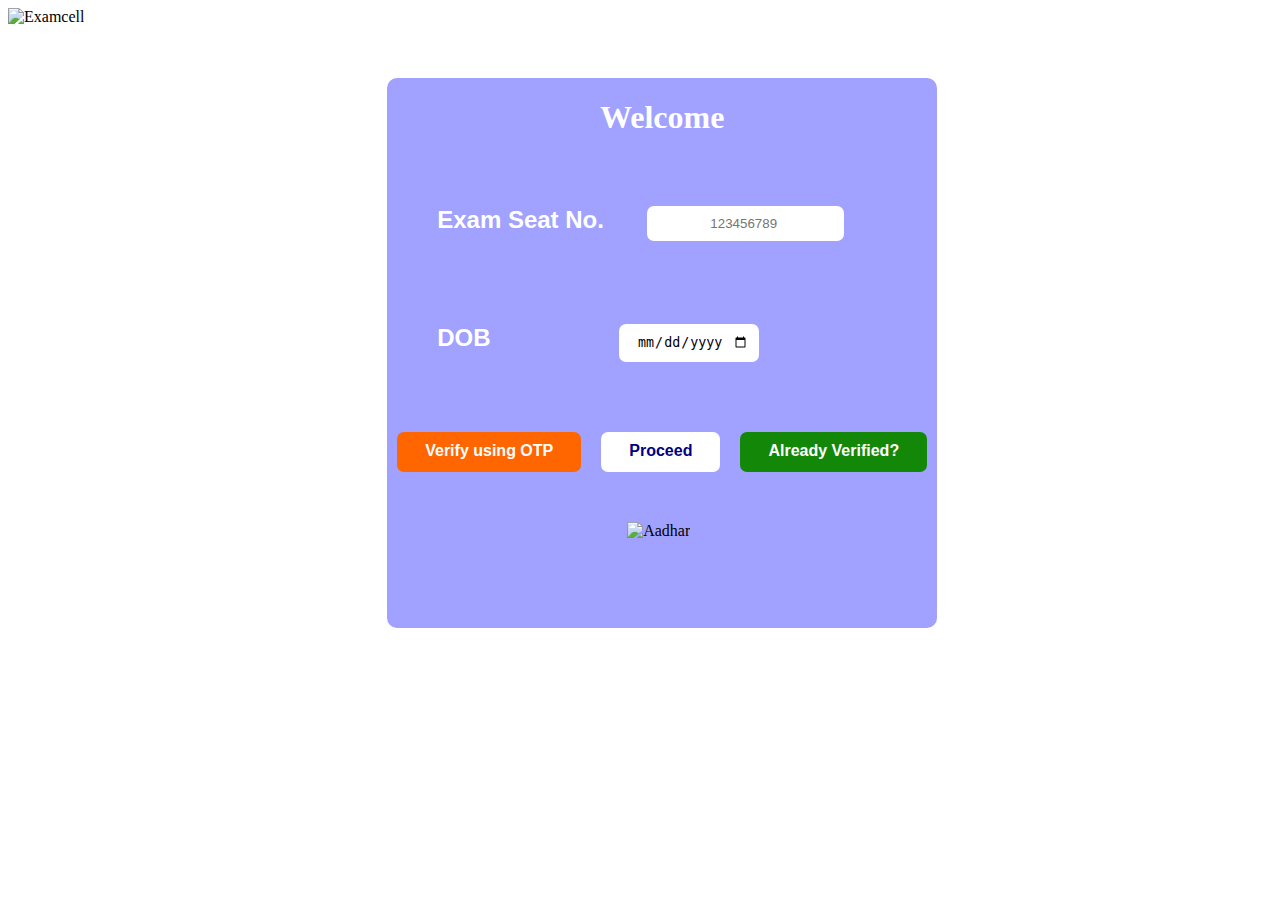
==== frontpg.html @ 215310c8 "first commit" ====
<!DOCTYPE html>
<html lang="en">
<head>
    <meta charset="UTF-8">
    <meta http-equiv="X-UA-Compatible" content="IE=edge">
    <meta name="viewport" content="width=device-width, initial-scale=1.0">
    <link rel="stylesheet" href="login.css">
    <link rel="stylesheet" href="hint.css">
    <link rel="stylesheet" href="frontpg.css">
    <title>Document</title>
</head>
<body>
    <div class="Container">
        <div class="logo">
            <span  class="hint--bottom hint--rounded hint--bounce " aria-label="Keep learning india!">
            <img id="logo1" src="https://raw.githubusercontent.com/Ps066/learn/main/aadhar-05-removebg-preview.png?token=GHSAT0AAAAAABSV4BMXZJQ2WFRBFB5PYMT6YSABOCQ" alt="Examcell">
            </span>
        </div>
        <div class="sign">
            <h1 id="heading">Welcome</h1>
            <div id="firstin">
                <h2 class="subheading" >Exam Seat No.</h2>
                <span  class="hint--bottom hint--rounded hint--bounce hint--warning " aria-label="Enter your Exam Seat no.!">
                <input type="text" placeholder="123456789 " class="input">
                </span>
            </div>
            <div id="firstin" >
                <h2 class="subheading" >DOB</h2>
                <span  class="hint--bottom hint--rounded hint--bounce hint--warning " aria-label="Select your Date of birth!">
                <input type="date" placeholder="123456789 " class="input">
                </span>
            </div>
            <div class="options">
                <span  class="hint--bottom-left hint--rounded hint--bounce " aria-label="An OTP will be sent to your registered mobile number!">
                <div class="optcard" id="one">
                    Verify using OTP
                </div>
                </span>
                <span  class="hint--bottom hint--rounded hint--bounce " aria-label="Upload an Image of your aadhar card, our System will auto verify it !!">
                <div class="optcard" id="two">
                    Proceed 
                </div>
                </span>
                <span  class="hint--bottom-right hint--rounded hint--bounce " aria-label="Already Verified? sign in">
                <div class="optcard" id="three">
                    Already Verified?
                </div>
                </span>
            </div>
            <div class="fon">
                <div></div>
            <span  class="hint--bottom-right hint--rounded hint--bounce " aria-label="Mera Aadhar Meri Pehchan">
            <img src="https://uidai.gov.in/images/logo/aadhaar_english_logo.svg" alt="Aadhar" class="alogo">
            </span>
            <div></div>
            </div>
        </div>
    
        </div>
    
</body>
</html>
---- login.css ----
.logo {
  height: 250px;
  width: 250px;
}
#logo1 {
  max-width: 100%;
  max-height: 100%;
}
.Container {
  display: grid;
  grid-template-columns: 30% 70%;
}
.signup {
  /*background-color: #adc2eb , */
  /*background: linear-gradient(
    0deg,
    rgba(19, 136, 8, 1) 0%,
    rgba(255, 255, 255, 1) 45%,
    rgba(255, 255, 255, 1) 50%,
    rgba(255, 255, 255, 1) 55%,
    rgba(255, 153, 51, 1) 100%
  );*/
  /*box-shadow: 20px 20px 30px 10px grey;
  /*background: linear-gradient(
    307deg,
    rgba(19, 136, 8, 1) 0%,
    rgba(255, 255, 255, 1) 48%,
   /* rgba(255, 255, 255, 1) 50%,
    rgba(255, 255, 255, 1) 52%,*/
  /*rgb(255, 117, 26) 100%
  );*/
  background-color: /*#ff6600  #8080ff #ff944d #cce6ff #6666ff #66ff99 #ff0066 #00a588*/ #a1a1ff;
  border-radius: 10px;
  width: 550px;
  height: 450px;
  margin-top: 70px;
}
#heading {
  font-family: "Lobster Two", cursive;
  font-weight: 900;
  font-style: bold;
  color: white;
  text-align: center;
}
.input {
  border-radius: 7px;
  border-style: none;
  margin: 10px;
  padding: 10px;
  padding-top: 10px;
  margin-top: 20px;
  text-align: center;
  align-content: center;
}
#firstin {
  margin: 50px;
  display: grid;
  grid-template-columns: auto auto;
}
.subheading {
  /*font-family: "Oleo Script", cursive;*/

  font-family: "Abel", sans-serif;
  font-style: bold;
  color: white;
}
.options {
  display: grid;
  grid-template-columns: auto auto auto;
}
.optcard {
  font-family: "Abel", sans-serif;
  border-radius: 7px;
  /*font-family: "Lobster Two", cursive;*/
  /*font-family: "Fredoka One", cursive;*/
  margin: 10px;
  padding: 10px;
  height: 20px;

  color: white;
  font-weight: 900;

  text-align: center;
}
#one {
  background-color: #ff6600;
}
#two {
  background-color: white;
  color: #000080;
}
#three {
  background-color: #138808;
}
.alogo {
  padding: 20px;
  margin-top: 20px;
  padding-left: 240px;
  align-content: center;
}
/*.fon {
  display: grid;
  grid-template-columns: auto auto auto;
}*/
---- hint.css ----
/*! Hint.css - v2.7.0 - 2021-10-01
* https://kushagra.dev/lab/hint/
* Copyright (c) 2021 Kushagra Gour */

/*-------------------------------------*\
	HINT.css - A CSS tooltip library
\*-------------------------------------*/
/**
 * HINT.css is a tooltip library made in pure CSS.
 *
 * Source: https://github.com/chinchang/hint.css
 * Demo: http://kushagragour.in/lab/hint/
 *
 */
/**
 * source: hint-core.scss
 *
 * Defines the basic styling for the tooltip.
 * Each tooltip is made of 2 parts:
 * 	1) body (:after)
 * 	2) arrow (:before)
 *
 * Classes added:
 * 	1) hint
 */
[class*="hint--"] {
  position: relative;
  display: inline-block;
  /**
	 * tooltip arrow
	 */
  /**
	 * tooltip body
	 */ }
  [class*="hint--"]:before, [class*="hint--"]:after {
    position: absolute;
    -webkit-transform: translate3d(0, 0, 0);
    -moz-transform: translate3d(0, 0, 0);
    transform: translate3d(0, 0, 0);
    visibility: hidden;
    opacity: 0;
    z-index: 1000000;
    pointer-events: none;
    -webkit-transition: 0.3s ease;
    -moz-transition: 0.3s ease;
    transition: 0.3s ease;
    -webkit-transition-delay: 0ms;
    -moz-transition-delay: 0ms;
    transition-delay: 0ms; }
  [class*="hint--"]:hover:before, [class*="hint--"]:hover:after {
    visibility: visible;
    opacity: 1; }
  [class*="hint--"]:hover:before, [class*="hint--"]:hover:after {
    -webkit-transition-delay: 100ms;
    -moz-transition-delay: 100ms;
    transition-delay: 100ms; }
  [class*="hint--"]:before {
    content: '';
    position: absolute;
    background: transparent;
    border: 6px solid transparent;
    z-index: 1000001; }
  [class*="hint--"]:after {
    background: #383838;
    color: white;
    padding: 8px 10px;
    font-size: 12px;
    font-family: "Helvetica Neue", Helvetica, Arial, sans-serif;
    line-height: 12px;
    white-space: nowrap; }
  [class*="hint--"][aria-label]:after {
    content: attr(aria-label); }
  [class*="hint--"][data-hint]:after {
    content: attr(data-hint); }

[aria-label='']:before, [aria-label='']:after,
[data-hint='']:before,
[data-hint='']:after {
  display: none !important; }

/**
 * source: hint-position.scss
 *
 * Defines the positoning logic for the tooltips.
 *
 * Classes added:
 * 	1) hint--top
 * 	2) hint--bottom
 * 	3) hint--left
 * 	4) hint--right
 */
/**
 * set default color for tooltip arrows
 */
.hint--top-left:before {
  border-top-color: #383838; }

.hint--top-right:before {
  border-top-color: #383838; }

.hint--top:before {
  border-top-color: #383838; }

.hint--bottom-left:before {
  border-bottom-color: #383838; }

.hint--bottom-right:before {
  border-bottom-color: #383838; }

.hint--bottom:before {
  border-bottom-color: #383838; }

.hint--left:before {
  border-left-color: #383838; }

.hint--right:before {
  border-right-color: #383838; }

/**
 * top tooltip
 */
.hint--top:before {
  margin-bottom: -11px; }

.hint--top:before, .hint--top:after {
  bottom: 100%;
  left: 50%; }

.hint--top:before {
  left: calc(50% - 6px); }

.hint--top:after {
  -webkit-transform: translateX(-50%);
  -moz-transform: translateX(-50%);
  transform: translateX(-50%); }

.hint--top:hover:before {
  -webkit-transform: translateY(-8px);
  -moz-transform: translateY(-8px);
  transform: translateY(-8px); }

.hint--top:hover:after {
  -webkit-transform: translateX(-50%) translateY(-8px);
  -moz-transform: translateX(-50%) translateY(-8px);
  transform: translateX(-50%) translateY(-8px); }

/**
 * bottom tooltip
 */
.hint--bottom:before {
  margin-top: -11px; }

.hint--bottom:before, .hint--bottom:after {
  top: 100%;
  left: 50%; }

.hint--bottom:before {
  left: calc(50% - 6px); }

.hint--bottom:after {
  -webkit-transform: translateX(-50%);
  -moz-transform: translateX(-50%);
  transform: translateX(-50%); }

.hint--bottom:hover:before {
  -webkit-transform: translateY(8px);
  -moz-transform: translateY(8px);
  transform: translateY(8px); }

.hint--bottom:hover:after {
  -webkit-transform: translateX(-50%) translateY(8px);
  -moz-transform: translateX(-50%) translateY(8px);
  transform: translateX(-50%) translateY(8px); }

/**
 * right tooltip
 */
.hint--right:before {
  margin-left: -11px;
  margin-bottom: -6px; }

.hint--right:after {
  margin-bottom: -14px; }

.hint--right:before, .hint--right:after {
  left: 100%;
  bottom: 50%; }

.hint--right:hover:before {
  -webkit-transform: translateX(8px);
  -moz-transform: translateX(8px);
  transform: translateX(8px); }

.hint--right:hover:after {
  -webkit-transform: translateX(8px);
  -moz-transform: translateX(8px);
  transform: translateX(8px); }

/**
 * left tooltip
 */
.hint--left:before {
  margin-right: -11px;
  margin-bottom: -6px; }

.hint--left:after {
  margin-bottom: -14px; }

.hint--left:before, .hint--left:after {
  right: 100%;
  bottom: 50%; }

.hint--left:hover:before {
  -webkit-transform: translateX(-8px);
  -moz-transform: translateX(-8px);
  transform: translateX(-8px); }

.hint--left:hover:after {
  -webkit-transform: translateX(-8px);
  -moz-transform: translateX(-8px);
  transform: translateX(-8px); }

/**
 * top-left tooltip
 */
.hint--top-left:before {
  margin-bottom: -11px; }

.hint--top-left:before, .hint--top-left:after {
  bottom: 100%;
  left: 50%; }

.hint--top-left:before {
  left: calc(50% - 6px); }

.hint--top-left:after {
  -webkit-transform: translateX(-100%);
  -moz-transform: translateX(-100%);
  transform: translateX(-100%); }

.hint--top-left:after {
  margin-left: 12px; }

.hint--top-left:hover:before {
  -webkit-transform: translateY(-8px);
  -moz-transform: translateY(-8px);
  transform: translateY(-8px); }

.hint--top-left:hover:after {
  -webkit-transform: translateX(-100%) translateY(-8px);
  -moz-transform: translateX(-100%) translateY(-8px);
  transform: translateX(-100%) translateY(-8px); }

/**
 * top-right tooltip
 */
.hint--top-right:before {
  margin-bottom: -11px; }

.hint--top-right:before, .hint--top-right:after {
  bottom: 100%;
  left: 50%; }

.hint--top-right:before {
  left: calc(50% - 6px); }

.hint--top-right:after {
  -webkit-transform: translateX(0);
  -moz-transform: translateX(0);
  transform: translateX(0); }

.hint--top-right:after {
  margin-left: -12px; }

.hint--top-right:hover:before {
  -webkit-transform: translateY(-8px);
  -moz-transform: translateY(-8px);
  transform: translateY(-8px); }

.hint--top-right:hover:after {
  -webkit-transform: translateY(-8px);
  -moz-transform: translateY(-8px);
  transform: translateY(-8px); }

/**
 * bottom-left tooltip
 */
.hint--bottom-left:before {
  margin-top: -11px; }

.hint--bottom-left:before, .hint--bottom-left:after {
  top: 100%;
  left: 50%; }

.hint--bottom-left:before {
  left: calc(50% - 6px); }

.hint--bottom-left:after {
  -webkit-transform: translateX(-100%);
  -moz-transform: translateX(-100%);
  transform: translateX(-100%); }

.hint--bottom-left:after {
  margin-left: 12px; }

.hint--bottom-left:hover:before {
  -webkit-transform: translateY(8px);
  -moz-transform: translateY(8px);
  transform: translateY(8px); }

.hint--bottom-left:hover:after {
  -webkit-transform: translateX(-100%) translateY(8px);
  -moz-transform: translateX(-100%) translateY(8px);
  transform: translateX(-100%) translateY(8px); }

/**
 * bottom-right tooltip
 */
.hint--bottom-right:before {
  margin-top: -11px; }

.hint--bottom-right:before, .hint--bottom-right:after {
  top: 100%;
  left: 50%; }

.hint--bottom-right:before {
  left: calc(50% - 6px); }

.hint--bottom-right:after {
  -webkit-transform: translateX(0);
  -moz-transform: translateX(0);
  transform: translateX(0); }

.hint--bottom-right:after {
  margin-left: -12px; }

.hint--bottom-right:hover:before {
  -webkit-transform: translateY(8px);
  -moz-transform: translateY(8px);
  transform: translateY(8px); }

.hint--bottom-right:hover:after {
  -webkit-transform: translateY(8px);
  -moz-transform: translateY(8px);
  transform: translateY(8px); }

/**
 * source: hint-sizes.scss
 *
 * Defines width restricted tooltips that can span
 * across multiple lines.
 *
 * Classes added:
 * 	1) hint--small
 * 	2) hint--medium
 * 	3) hint--large
 *
 */
.hint--small:after,
.hint--medium:after,
.hint--large:after {
  white-space: normal;
  line-height: 1.4em;
  word-wrap: break-word; }

.hint--small:after {
  width: 80px; }

.hint--medium:after {
  width: 150px; }

.hint--large:after {
  width: 300px; }

/**
 * source: hint-theme.scss
 *
 * Defines basic theme for tooltips.
 *
 */
[class*="hint--"] {
  /**
	 * tooltip body
	 */ }
  [class*="hint--"]:after {
    text-shadow: 0 -1px 0px black;
    box-shadow: 4px 4px 8px rgba(0, 0, 0, 0.3); }

/**
 * source: hint-color-types.scss
 *
 * Contains tooltips of various types based on color differences.
 *
 * Classes added:
 * 	1) hint--error
 * 	2) hint--warning
 * 	3) hint--info
 * 	4) hint--success
 *
 */
/**
 * Error
 */
.hint--error:after {
  background-color: #b34e4d;
  text-shadow: 0 -1px 0px #592726; }

.hint--error.hint--top-left:before {
  border-top-color: #b34e4d; }

.hint--error.hint--top-right:before {
  border-top-color: #b34e4d; }

.hint--error.hint--top:before {
  border-top-color: #b34e4d; }

.hint--error.hint--bottom-left:before {
  border-bottom-color: #b34e4d; }

.hint--error.hint--bottom-right:before {
  border-bottom-color: #b34e4d; }

.hint--error.hint--bottom:before {
  border-bottom-color: #b34e4d; }

.hint--error.hint--left:before {
  border-left-color: #b34e4d; }

.hint--error.hint--right:before {
  border-right-color: #b34e4d; }

/**
 * Warning
 */
.hint--warning:after {
  background-color: #c09854;
  text-shadow: 0 -1px 0px #6c5328; }

.hint--warning.hint--top-left:before {
  border-top-color: #c09854; }

.hint--warning.hint--top-right:before {
  border-top-color: #c09854; }

.hint--warning.hint--top:before {
  border-top-color: #c09854; }

.hint--warning.hint--bottom-left:before {
  border-bottom-color: #c09854; }

.hint--warning.hint--bottom-right:before {
  border-bottom-color: #c09854; }

.hint--warning.hint--bottom:before {
  border-bottom-color: #c09854; }

.hint--warning.hint--left:before {
  border-left-color: #c09854; }

.hint--warning.hint--right:before {
  border-right-color: #c09854; }

/**
 * Info
 */
.hint--info:after {
  background-color: #3986ac;
  text-shadow: 0 -1px 0px #1a3c4d; }

.hint--info.hint--top-left:before {
  border-top-color: #3986ac; }

.hint--info.hint--top-right:before {
  border-top-color: #3986ac; }

.hint--info.hint--top:before {
  border-top-color: #3986ac; }

.hint--info.hint--bottom-left:before {
  border-bottom-color: #3986ac; }

.hint--info.hint--bottom-right:before {
  border-bottom-color: #3986ac; }

.hint--info.hint--bottom:before {
  border-bottom-color: #3986ac; }

.hint--info.hint--left:before {
  border-left-color: #3986ac; }

.hint--info.hint--right:before {
  border-right-color: #3986ac; }

/**
 * Success
 */
.hint--success:after {
  background-color: #458746;
  text-shadow: 0 -1px 0px #1a321a; }

.hint--success.hint--top-left:before {
  border-top-color: #458746; }

.hint--success.hint--top-right:before {
  border-top-color: #458746; }

.hint--success.hint--top:before {
  border-top-color: #458746; }

.hint--success.hint--bottom-left:before {
  border-bottom-color: #458746; }

.hint--success.hint--bottom-right:before {
  border-bottom-color: #458746; }

.hint--success.hint--bottom:before {
  border-bottom-color: #458746; }

.hint--success.hint--left:before {
  border-left-color: #458746; }

.hint--success.hint--right:before {
  border-right-color: #458746; }

/**
 * source: hint-always.scss
 *
 * Defines a persisted tooltip which shows always.
 *
 * Classes added:
 * 	1) hint--always
 *
 */
.hint--always:after, .hint--always:before {
  opacity: 1;
  visibility: visible; }

.hint--always.hint--top:before {
  -webkit-transform: translateY(-8px);
  -moz-transform: translateY(-8px);
  transform: translateY(-8px); }

.hint--always.hint--top:after {
  -webkit-transform: translateX(-50%) translateY(-8px);
  -moz-transform: translateX(-50%) translateY(-8px);
  transform: translateX(-50%) translateY(-8px); }

.hint--always.hint--top-left:before {
  -webkit-transform: translateY(-8px);
  -moz-transform: translateY(-8px);
  transform: translateY(-8px); }

.hint--always.hint--top-left:after {
  -webkit-transform: translateX(-100%) translateY(-8px);
  -moz-transform: translateX(-100%) translateY(-8px);
  transform: translateX(-100%) translateY(-8px); }

.hint--always.hint--top-right:before {
  -webkit-transform: translateY(-8px);
  -moz-transform: translateY(-8px);
  transform: translateY(-8px); }

.hint--always.hint--top-right:after {
  -webkit-transform: translateY(-8px);
  -moz-transform: translateY(-8px);
  transform: translateY(-8px); }

.hint--always.hint--bottom:before {
  -webkit-transform: translateY(8px);
  -moz-transform: translateY(8px);
  transform: translateY(8px); }

.hint--always.hint--bottom:after {
  -webkit-transform: translateX(-50%) translateY(8px);
  -moz-transform: translateX(-50%) translateY(8px);
  transform: translateX(-50%) translateY(8px); }

.hint--always.hint--bottom-left:before {
  -webkit-transform: translateY(8px);
  -moz-transform: translateY(8px);
  transform: translateY(8px); }

.hint--always.hint--bottom-left:after {
  -webkit-transform: translateX(-100%) translateY(8px);
  -moz-transform: translateX(-100%) translateY(8px);
  transform: translateX(-100%) translateY(8px); }

.hint--always.hint--bottom-right:before {
  -webkit-transform: translateY(8px);
  -moz-transform: translateY(8px);
  transform: translateY(8px); }

.hint--always.hint--bottom-right:after {
  -webkit-transform: translateY(8px);
  -moz-transform: translateY(8px);
  transform: translateY(8px); }

.hint--always.hint--left:before {
  -webkit-transform: translateX(-8px);
  -moz-transform: translateX(-8px);
  transform: translateX(-8px); }

.hint--always.hint--left:after {
  -webkit-transform: translateX(-8px);
  -moz-transform: translateX(-8px);
  transform: translateX(-8px); }

.hint--always.hint--right:before {
  -webkit-transform: translateX(8px);
  -moz-transform: translateX(8px);
  transform: translateX(8px); }

.hint--always.hint--right:after {
  -webkit-transform: translateX(8px);
  -moz-transform: translateX(8px);
  transform: translateX(8px); }

/**
 * source: hint-rounded.scss
 *
 * Defines rounded corner tooltips.
 *
 * Classes added:
 * 	1) hint--rounded
 *
 */
.hint--rounded:after {
  border-radius: 4px; }

/**
 * source: hint-effects.scss
 *
 * Defines various transition effects for the tooltips.
 *
 * Classes added:
 * 	1) hint--no-animate
 * 	2) hint--bounce
 *
 */
.hint--no-animate:before, .hint--no-animate:after {
  -webkit-transition-duration: 0ms;
  -moz-transition-duration: 0ms;
  transition-duration: 0ms; }

.hint--bounce:before, .hint--bounce:after {
  -webkit-transition: opacity 0.3s ease, visibility 0.3s ease, -webkit-transform 0.3s cubic-bezier(0.71, 1.7, 0.77, 1.24);
  -moz-transition: opacity 0.3s ease, visibility 0.3s ease, -moz-transform 0.3s cubic-bezier(0.71, 1.7, 0.77, 1.24);
  transition: opacity 0.3s ease, visibility 0.3s ease, transform 0.3s cubic-bezier(0.71, 1.7, 0.77, 1.24); }

.hint--no-shadow:before, .hint--no-shadow:after {
  text-shadow: initial;
  box-shadow: initial; }

.hint--no-arrow:before {
  display: none; }
---- frontpg.css ----
.sign {
  /*background-color: #adc2eb , */
  /*background: linear-gradient(
      0deg,
      rgba(19, 136, 8, 1) 0%,
      rgba(255, 255, 255, 1) 45%,
      rgba(255, 255, 255, 1) 50%,
      rgba(255, 255, 255, 1) 55%,
      rgba(255, 153, 51, 1) 100%
    );*/
  /*box-shadow: 20px 20px 30px 10px grey;
    /*background: linear-gradient(
      307deg,
      rgba(19, 136, 8, 1) 0%,
      rgba(255, 255, 255, 1) 48%,
     /* rgba(255, 255, 255, 1) 50%,
      rgba(255, 255, 255, 1) 52%,*/
  /*rgb(255, 117, 26) 100%
    );*/
  background-color: /*#ff6600  #8080ff #ff944d #cce6ff #6666ff #66ff99 #ff0066 #00a588*/ #a1a1ff;
  border-radius: 10px;
  width: 550px;
  height: 550px;
  margin-top: 70px;
}
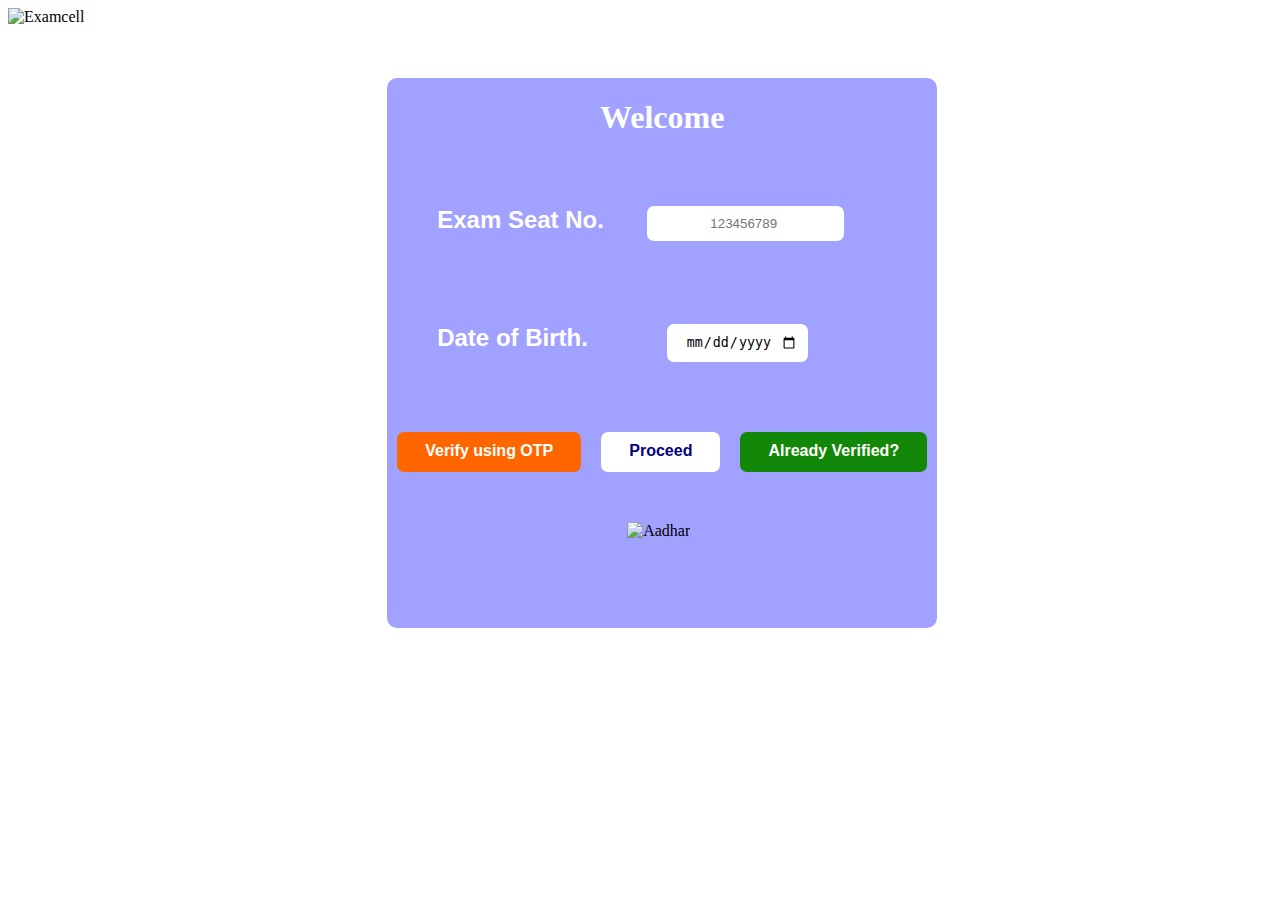
==== commit c710bd71: "Saved" ====
--- a/frontpg.html
+++ b/frontpg.html
@@ -13,7 +13,7 @@
     <div class="Container">
         <div class="logo">
             <span  class="hint--bottom hint--rounded hint--bounce " aria-label="Keep learning india!">
-            <img id="logo1" src="https://raw.githubusercontent.com/Ps066/learn/main/aadhar-05-removebg-preview.png?token=GHSAT0AAAAAABSV4BMXZJQ2WFRBFB5PYMT6YSABOCQ" alt="Examcell">
+            <img id="logo1" src="https://raw.githubusercontent.com/Ps066/learn/main/aadhar-05-removebg-preview.png?token=GHSAT0AAAAAABSV4BMW77RRGNQONNEGCVLUYSJM54A" alt="Examcell">
             </span>
         </div>
         <div class="sign">
@@ -25,7 +25,7 @@
                 </span>
             </div>
             <div id="firstin" >
-                <h2 class="subheading" >DOB</h2>
+                <h2 class="subheading" >Date of Birth.</h2>
                 <span  class="hint--bottom hint--rounded hint--bounce hint--warning " aria-label="Select your Date of birth!">
                 <input type="date" placeholder="123456789 " class="input">
                 </span>
